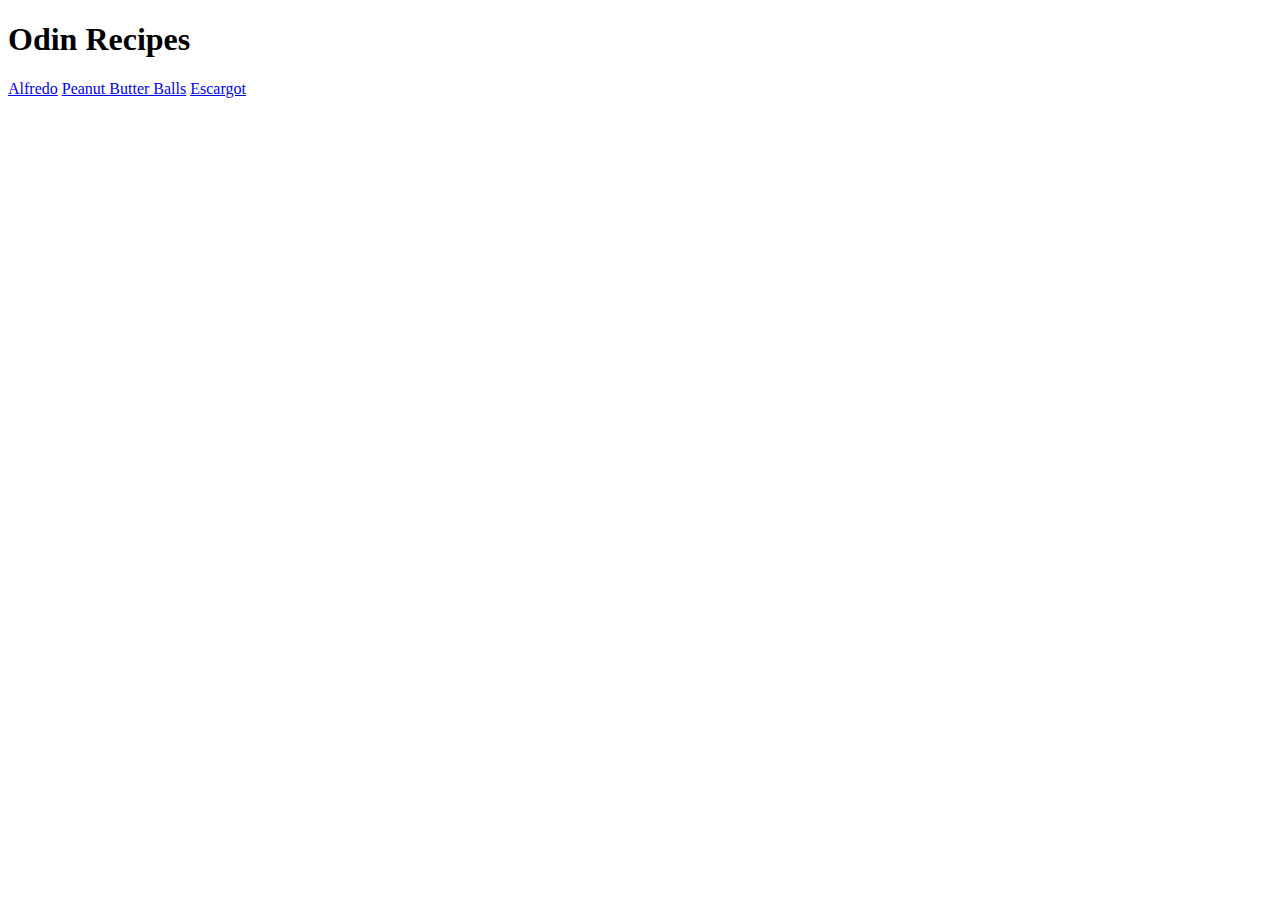
==== index.html @ c565313d "Add peanut-butter-protein-balls.html" ====
<!DOCTYPE html>
<html lang="en">
    <head>
        <meta charset="UTF-8">
        <title>Odin Recipes</title>

    
    </head>
    <body>
        <h1>Odin Recipes</h1>


    

        
        <a href="recipes/alfredo.html">Alfredo</a>
        <a href="recipes/peanut-butter-protein-balls.html">Peanut Butter Balls</a>
        <a href="recipes/escargot.html" target-="_blank" rel="noopener noreferrer">Escargot</a>

        </body>
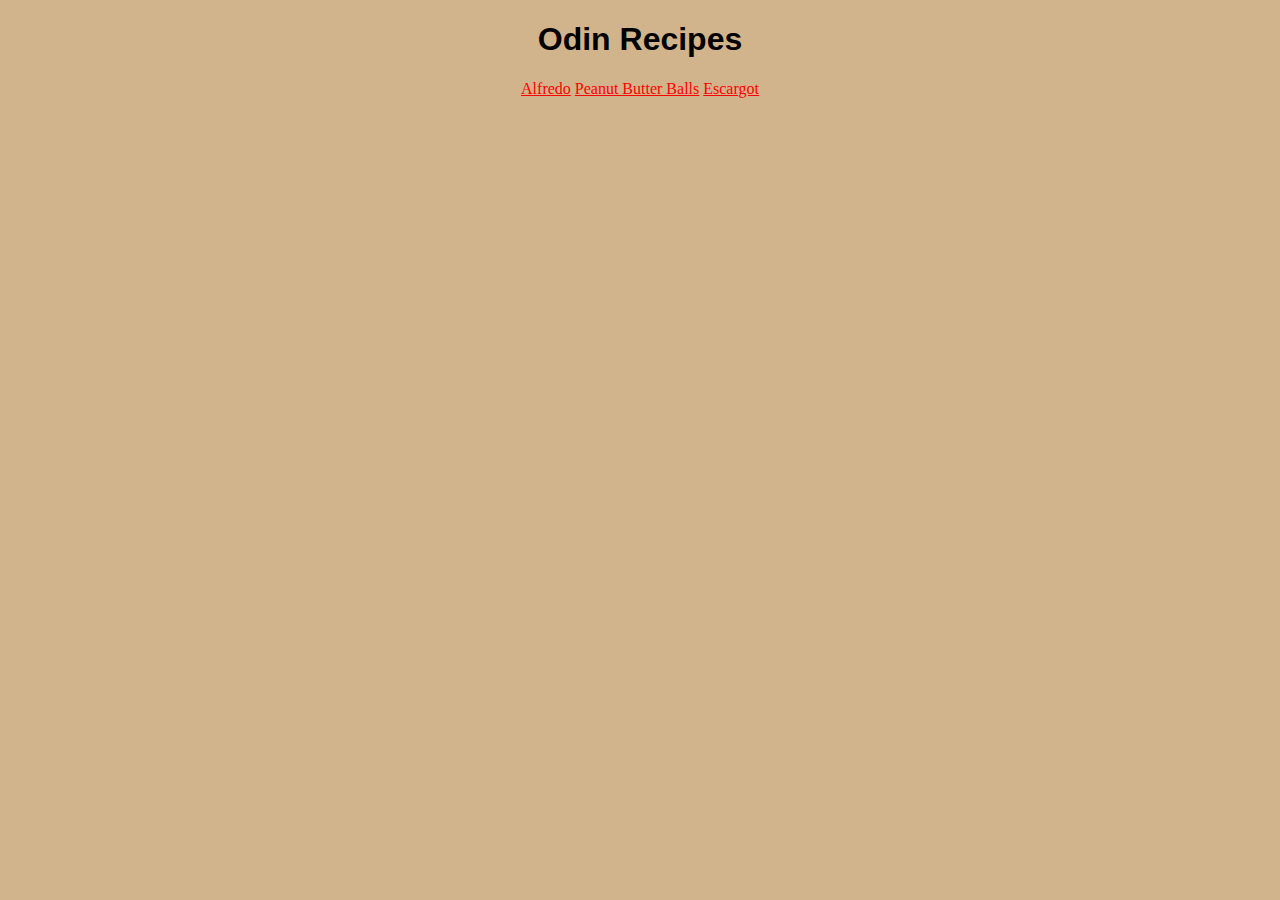
==== commit bf4eb7a0: "Add style.css" ====
--- a/index.html
+++ b/index.html
@@ -3,17 +3,19 @@
     <head>
         <meta charset="UTF-8">
         <title>Odin Recipes</title>
+        <link rel="stylesheet" href="style.css">
 
     
     </head>
     <body>
         <h1>Odin Recipes</h1>
 
-
-    
-
+<style> * { background-color: tan;
+}</style>
+     
         
         <a href="recipes/alfredo.html">Alfredo</a>
+
         <a href="recipes/peanut-butter-protein-balls.html">Peanut Butter Balls</a>
         <a href="recipes/escargot.html" target-="_blank" rel="noopener noreferrer">Escargot</a>
 
--- a/style.css
+++ b/style.css
@@ -0,0 +1,29 @@
+*  {
+    color: red;
+   
+
+    text-align: center;
+    
+  }
+
+  
+  h1  {
+      color: black;
+      
+      font-family: Verdana, Geneva, Tahoma, sans-serif;
+      text-align: center;
+      
+      
+     
+      
+      
+      
+  
+    }
+
+    h2 {
+font-family:Verdana, Geneva, Tahoma, sans-serif;
+
+    }
+
+
